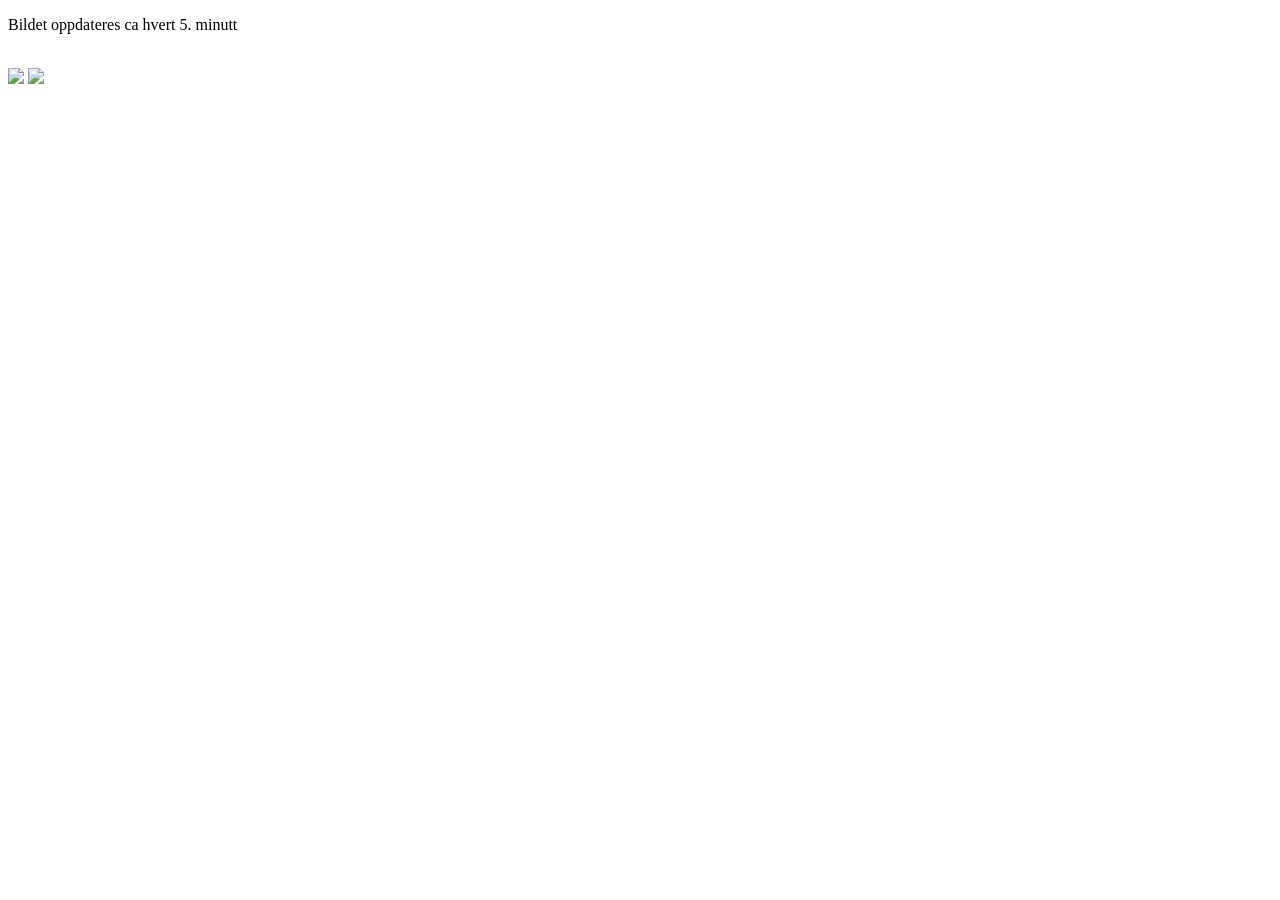
==== webcam.html @ 75b4b29d "Update title and image sources in webcam.html" ====
<!DOCTYPE html>
<html lang="no">
<head>
    <meta charset="UTF-8">
    <title>Webkamera Nilsbyen</title>
</head>
<body>
    <p>Bildet oppdateres ca hvert 5. minutt</p><br>
    <img src="https://1drv.ms/i/c/c3172aa416875404/IQQH4ECziombSJpNK86a45jbAeHJFAC3olDlBnz9XjmqaDE?width=1024" width="1024" height="auto" />
    <img src="https://1drv.ms/i/c/c3172aa416875404/IQTuAgrF_BtZSqLz2NAJ96UAAVPNo0j4Ld_q_tHly44l3yg?width=1024" width="1024" height="auto" />
</body>
</html>
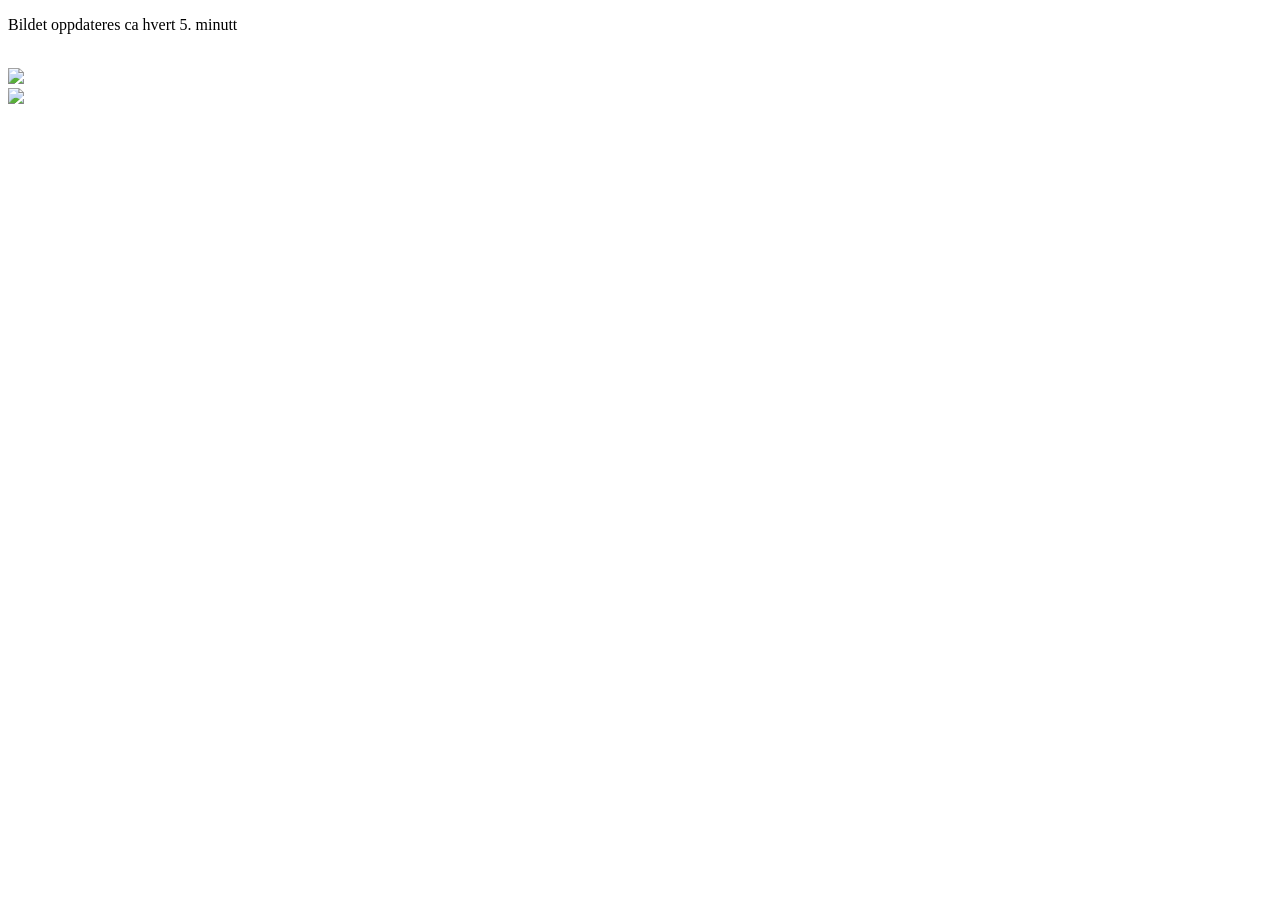
==== commit 1a851fab: "Add second image to webcam.html" ====
--- a/webcam.html
+++ b/webcam.html
@@ -8,6 +8,7 @@
 <body>
     <p>Bildet oppdateres ca hvert 5. minutt</p><br>
     <img src="https://1drv.ms/i/c/c3172aa416875404/IQQH4ECziombSJpNK86a45jbAeHJFAC3olDlBnz9XjmqaDE?width=1024" width="1024" height="auto" />
+    <br>
     <img src="https://1drv.ms/i/c/c3172aa416875404/IQTuAgrF_BtZSqLz2NAJ96UAAVPNo0j4Ld_q_tHly44l3yg?width=1024" width="1024" height="auto" />
 </body>
 </html>
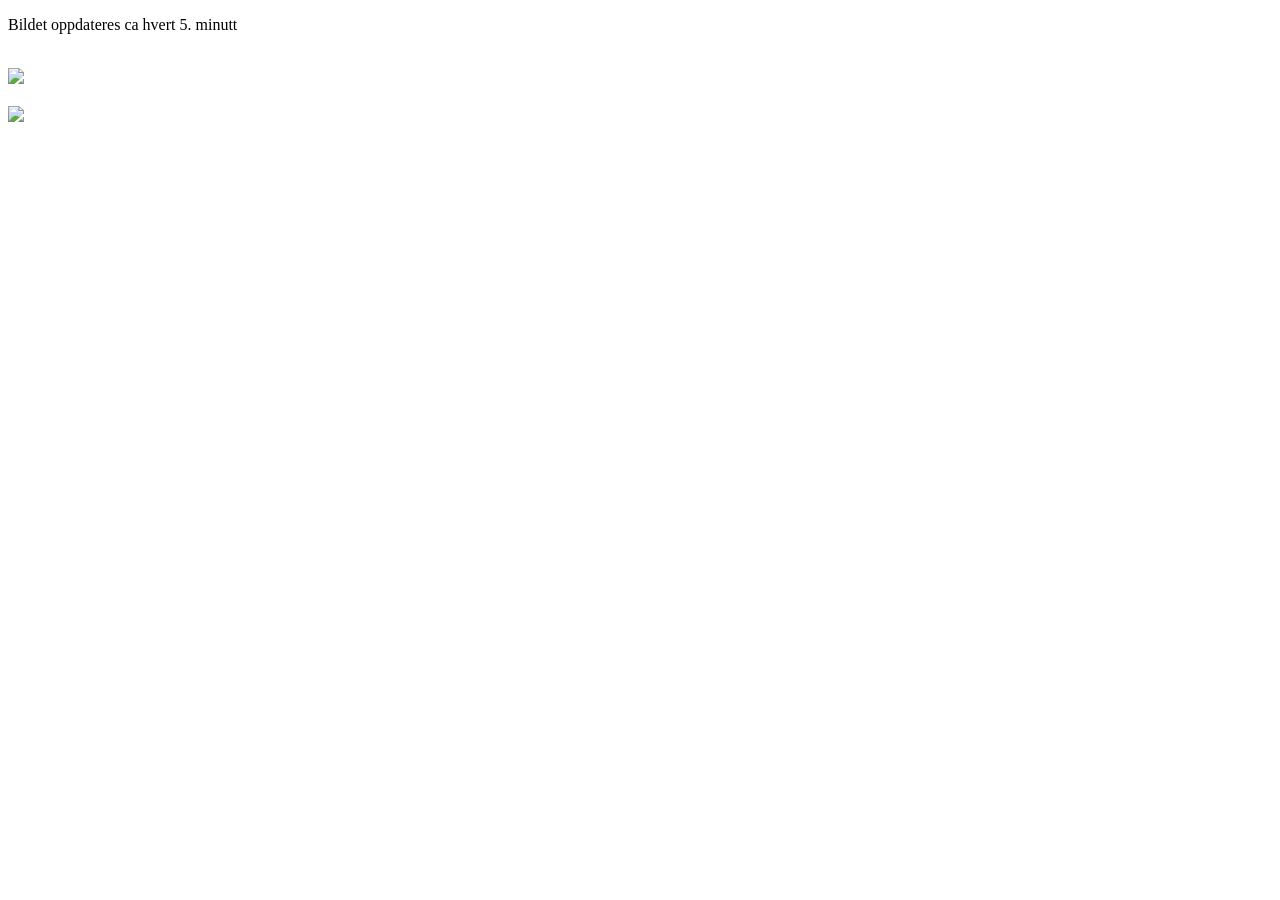
==== commit 7fad7e70: "Add extra line breaks between images in webcam.html" ====
--- a/webcam.html
+++ b/webcam.html
@@ -8,7 +8,7 @@
 <body>
     <p>Bildet oppdateres ca hvert 5. minutt</p><br>
     <img src="https://1drv.ms/i/c/c3172aa416875404/IQQH4ECziombSJpNK86a45jbAeHJFAC3olDlBnz9XjmqaDE?width=1024" width="1024" height="auto" />
-    <br>
+    <br><br>
     <img src="https://1drv.ms/i/c/c3172aa416875404/IQTuAgrF_BtZSqLz2NAJ96UAAVPNo0j4Ld_q_tHly44l3yg?width=1024" width="1024" height="auto" />
 </body>
 </html>
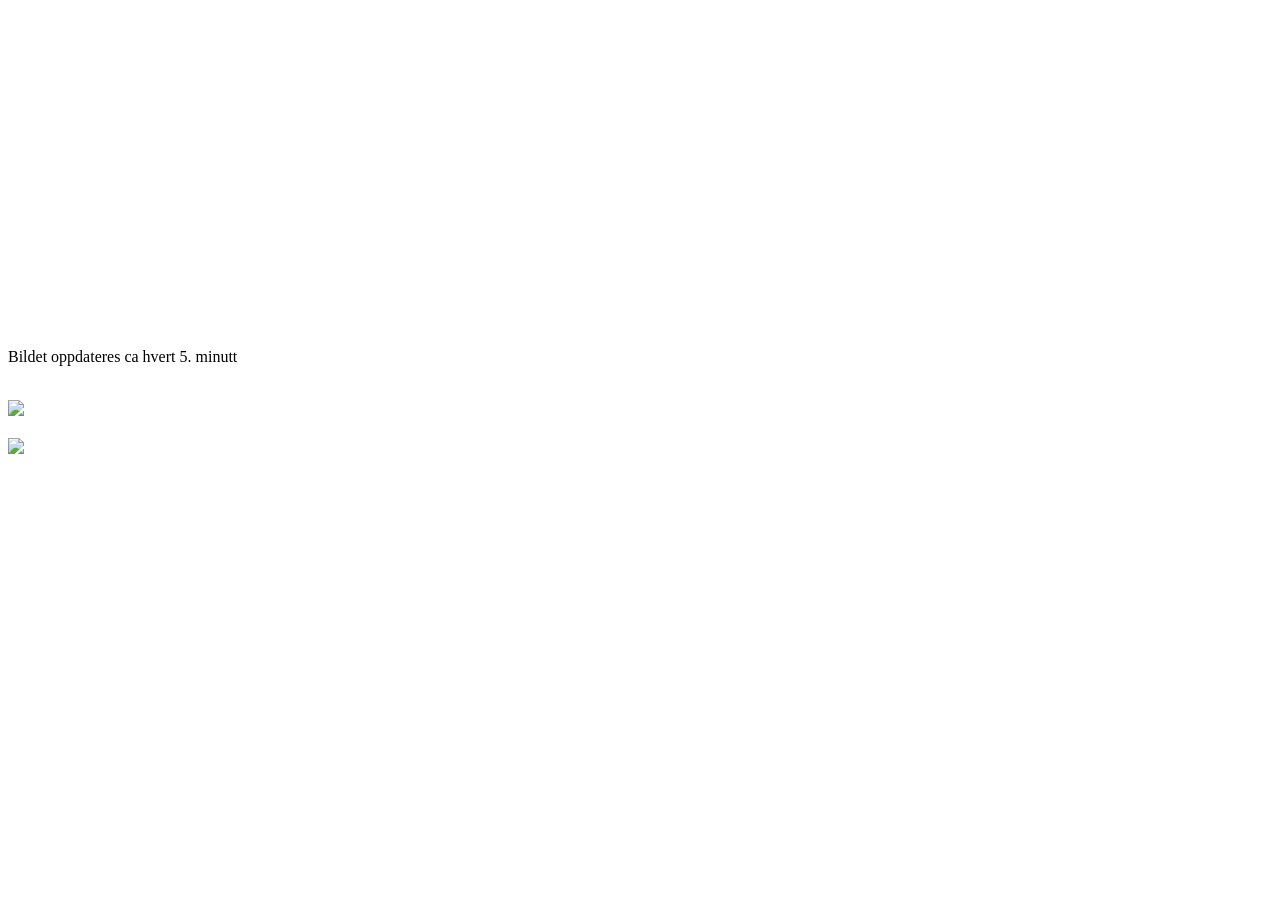
==== commit 3c167a5c: "Add iframe for webcam feed in webcam.html" ====
--- a/webcam.html
+++ b/webcam.html
@@ -6,6 +6,7 @@
     <title>Webkamera Nilsbyen</title>
 </head>
 <body>
+    <iframe src="https://ws.meteoware.com/pn_v3_l.php?lg=no&unit=&fuid=1317107&chk=5fac55&ut=c&up=hpa&ur=mm&layout=std" scrolling="no" frameborder="0" style="overflow:hidden; width:320px; height:320px;" width="320" height="320" allowTransparency="true"></iframe>
     <p>Bildet oppdateres ca hvert 5. minutt</p><br>
     <img src="https://1drv.ms/i/c/c3172aa416875404/IQQH4ECziombSJpNK86a45jbAeHJFAC3olDlBnz9XjmqaDE?width=1024" width="1024" height="auto" />
     <br><br>
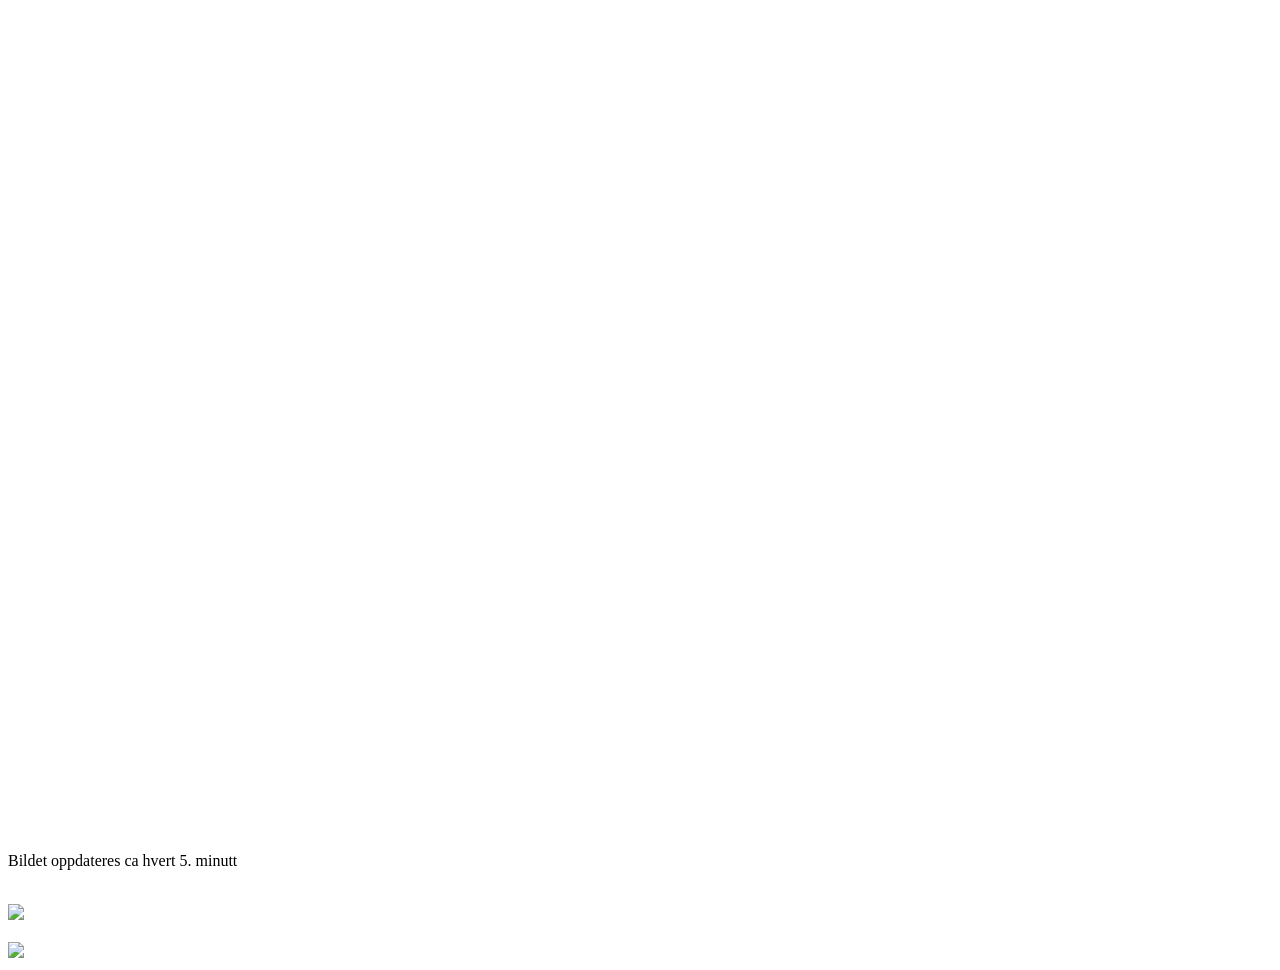
==== commit 5dcbefae: "Add iframe for weather map to webcam.html" ====
--- a/webcam.html
+++ b/webcam.html
@@ -6,7 +6,9 @@
     <title>Webkamera Nilsbyen</title>
 </head>
 <body>
-    <iframe src="https://ws.meteoware.com/pn_v3_l.php?lg=no&unit=&fuid=1317107&chk=5fac55&ut=c&up=hpa&ur=mm&layout=std" scrolling="no" frameborder="0" style="overflow:hidden; width:320px; height:320px;" width="320" height="320" allowTransparency="true"></iframe>
+    <iframe src="https://weathermap.netatmo.com/?stationid=70:ee:50:73:ce:c0&zoom=14.9" width="100%" height="500" frameborder="0" allowfullscreen></iframe>
+
+    <iframe src="http://ws.meteoware.com/pn_v3_l.php?lg=no&unit=&fuid=1317107&chk=5fac55&ut=c&up=hpa&ur=mm&layout=std" scrolling="no" frameborder="0" style="overflow:hidden; width:320px; height:320px;" width="320" height="320" allowTransparency="true"></iframe>
     <p>Bildet oppdateres ca hvert 5. minutt</p><br>
     <img src="https://1drv.ms/i/c/c3172aa416875404/IQQH4ECziombSJpNK86a45jbAeHJFAC3olDlBnz9XjmqaDE?width=1024" width="1024" height="auto" />
     <br><br>
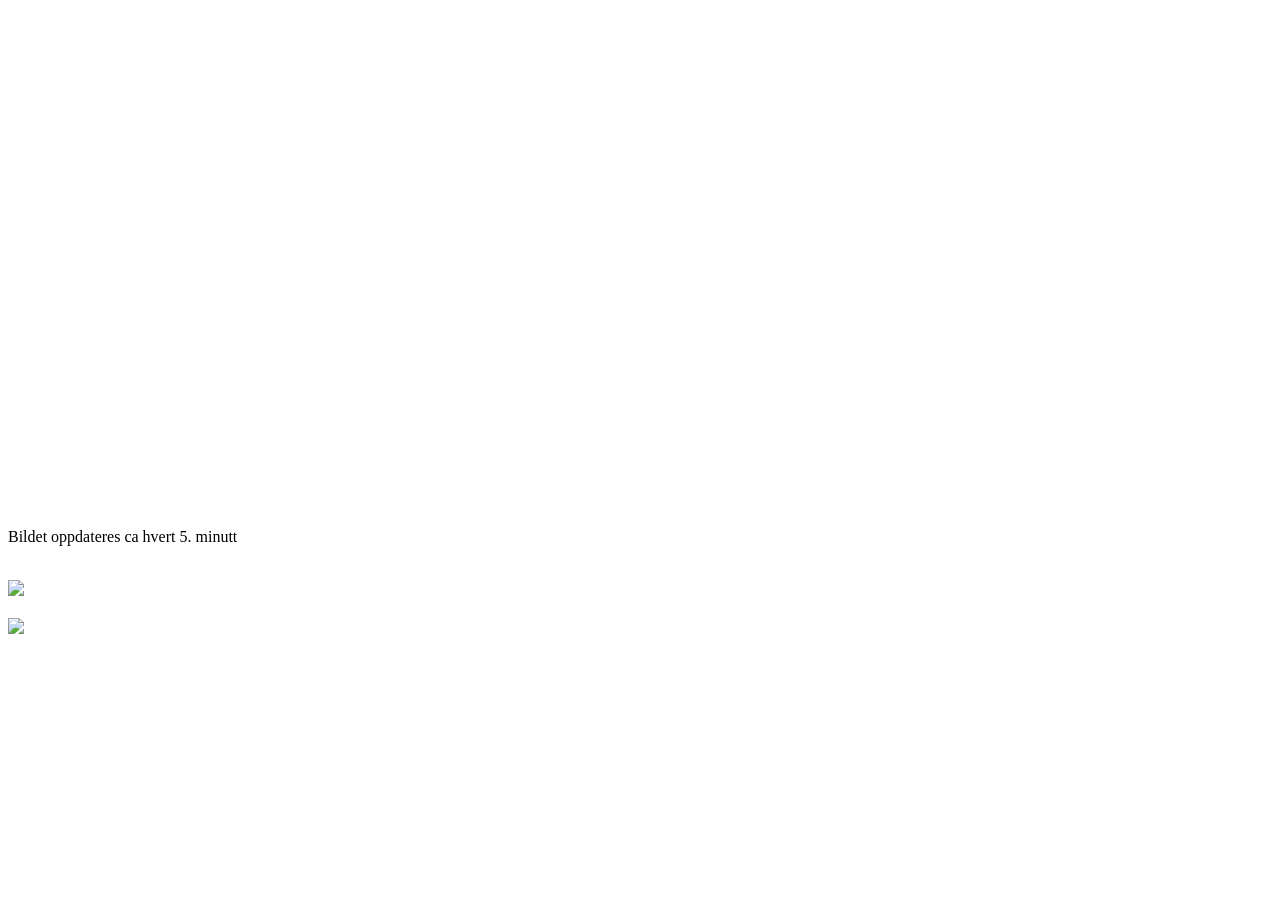
==== commit f3d899c3: "Remove duplicate iframe in webcam.html Removed a duplicate iframe for weather data." ====
--- a/webcam.html
+++ b/webcam.html
@@ -6,9 +6,7 @@
     <title>Webkamera Nilsbyen</title>
 </head>
 <body>
-    <iframe src="https://weathermap.netatmo.com/?stationid=70:ee:50:73:ce:c0&zoom=14.9" width="100%" height="500" frameborder="0" allowfullscreen></iframe>
-
-    <iframe src="http://ws.meteoware.com/pn_v3_l.php?lg=no&unit=&fuid=1317107&chk=5fac55&ut=c&up=hpa&ur=mm&layout=std" scrolling="no" frameborder="0" style="overflow:hidden; width:320px; height:320px;" width="320" height="320" allowTransparency="true"></iframe>
+    <iframe src="https://weathermap.netatmo.com/?stationid=70:ee:50:73:ce:c0&zoom=14.9" width="100%" height="500" frameborder="0" allowfullscreen></iframe><br>
     <p>Bildet oppdateres ca hvert 5. minutt</p><br>
     <img src="https://1drv.ms/i/c/c3172aa416875404/IQQH4ECziombSJpNK86a45jbAeHJFAC3olDlBnz9XjmqaDE?width=1024" width="1024" height="auto" />
     <br><br>
